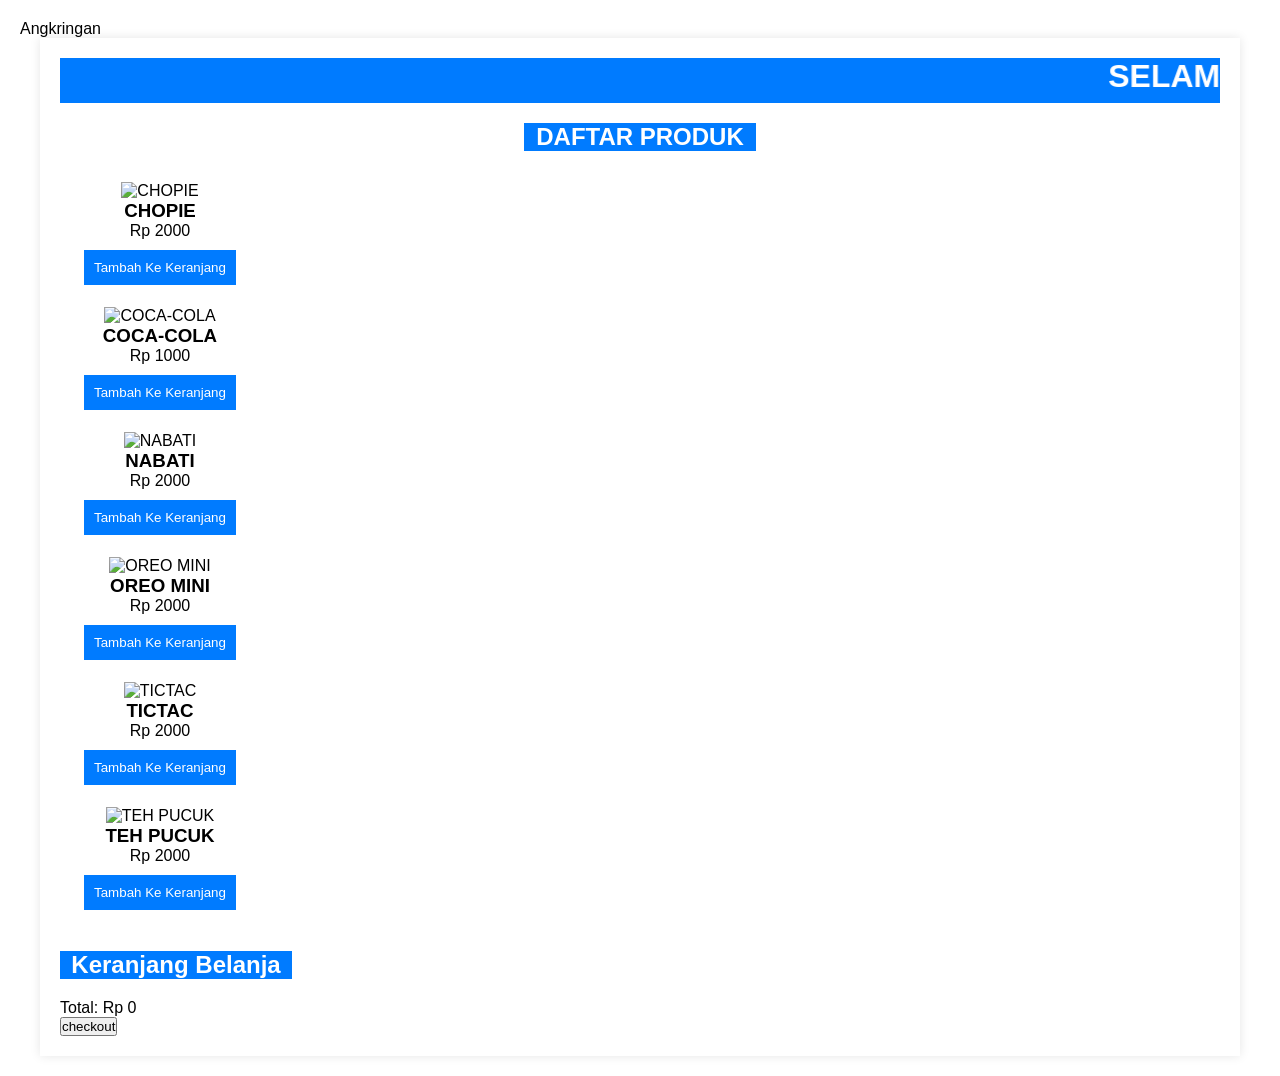
==== index.html @ 5cdee8d2 "Add files via upload" ====
<!DOCTYPE html>
<html lang="en">
    <head>
        <meta charset="UTF-8">
        <meta name="viewport" content="width=device-width, initial-scale=1.0">
        <tittle>Angkringan</tittle>
        <link rel="stylesheet" href="style.css">
    </head>
    <body>
    </style>
    <div class="container">
        <h1><marquee> SELAMAT DATANG DI MINIMARKET SAILA </marquee></h1>

        <div id="product-list">
            <center> <h2> DAFTAR PRODUK </h2></center>
            <div id="products" class="product-container"></div>
        </div>

        <div id="cart">
            <h2>Keranjang Belanja</h2>
            <u1 id="cart-items"></u1>
            <p>Total: Rp <span id="total-price">0</span></p>
            <button id="checkout-btn">checkout</button>
        </div>
    </div>

    <script src="script.js"></script>
    </body>
</html>
---- style.css ----
* {
    box-sizing: border-box;
    margin:0;
    padding: 0;
}
body {
    font-family: Arial, sans-serif;
    background-image:url('alfa.afiv');
    margin: 0;
    padding: 20px;
    
}
.container {
    max-width: 1200px;
    margin: 0 auto;
    padding: 20px;

    box-shadow: 0 0 10px rgba(0, 0, 0, 0.1);
}


h2 {
    text-align: center;
    margin-bottom: 20px;
    background-color: #007bff;
    color:white;
    width:20%;
}

h1 {

    text-align: center;
    margin-bottom: 20px;
    background-color: #007bff;
    color: white;
    background: size 1ex 1px; ;
}


#product-list {
    margin-bottom: 30px;
}

.product-container {
    display: felx;
    flex-wrap: wrap;
    gap: 20px;
}

.product {
    width: 200px;
    padding: 10px;
    background-color:white;
    border: 1px solid white;
    text-align: center;
}

.product img {
    width: 100%;
    height: auto;
}

.product button {
    padding: 10px;
    background-color: #007bff;
    color: white ;
    border: none;
    cursor: pointer;
    margin-top: 10px;
}


.product-list{
    background-color: #007bff;
}

.product button:hover {
    background-color: #0056b3;
}

#cart {
    margin-top: 30px;
}

#cart-items {
    list-style-type: none;
    padding: 0;
    margin: 0;
}

#cart-items li {
    padding: 5px 0;
}
body {
    background-image: url('alfa.afiv);
}
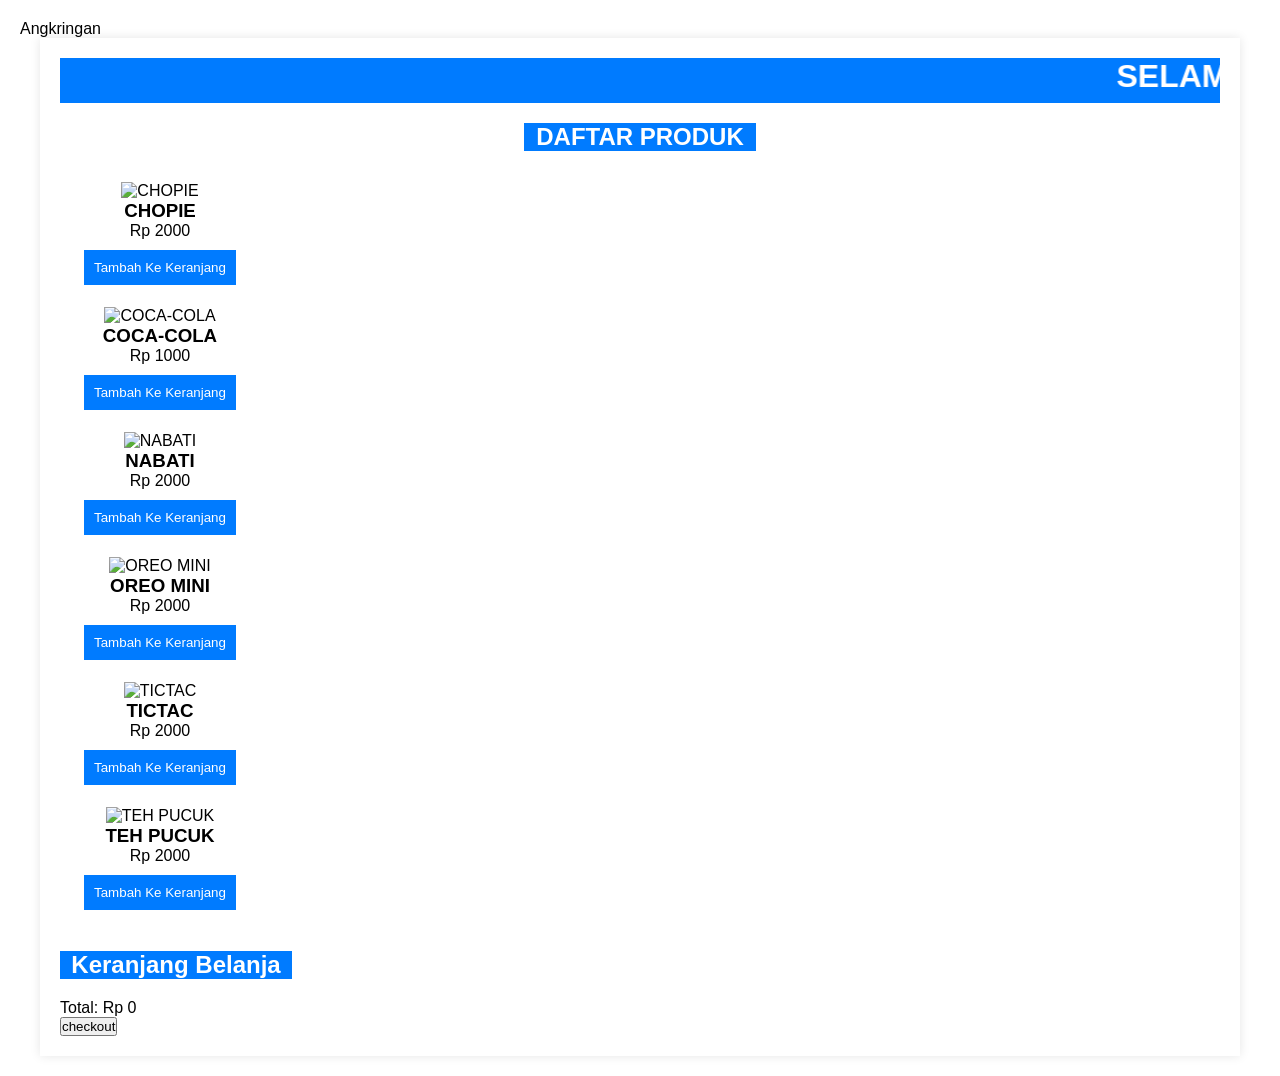
==== commit 7c69d4e4: "Update index.html" ====
--- a/index.html
+++ b/index.html
@@ -9,7 +9,7 @@
     <body>
     </style>
     <div class="container">
-        <h1><marquee> SELAMAT DATANG DI MINIMARKET SAILA </marquee></h1>
+        <h1><marquee> SELAMAT DATANG DI MINIMARKET WULAN </marquee></h1>
 
         <div id="product-list">
             <center> <h2> DAFTAR PRODUK </h2></center>
@@ -26,4 +26,4 @@
 
     <script src="script.js"></script>
     </body>
-</html>+</html>
